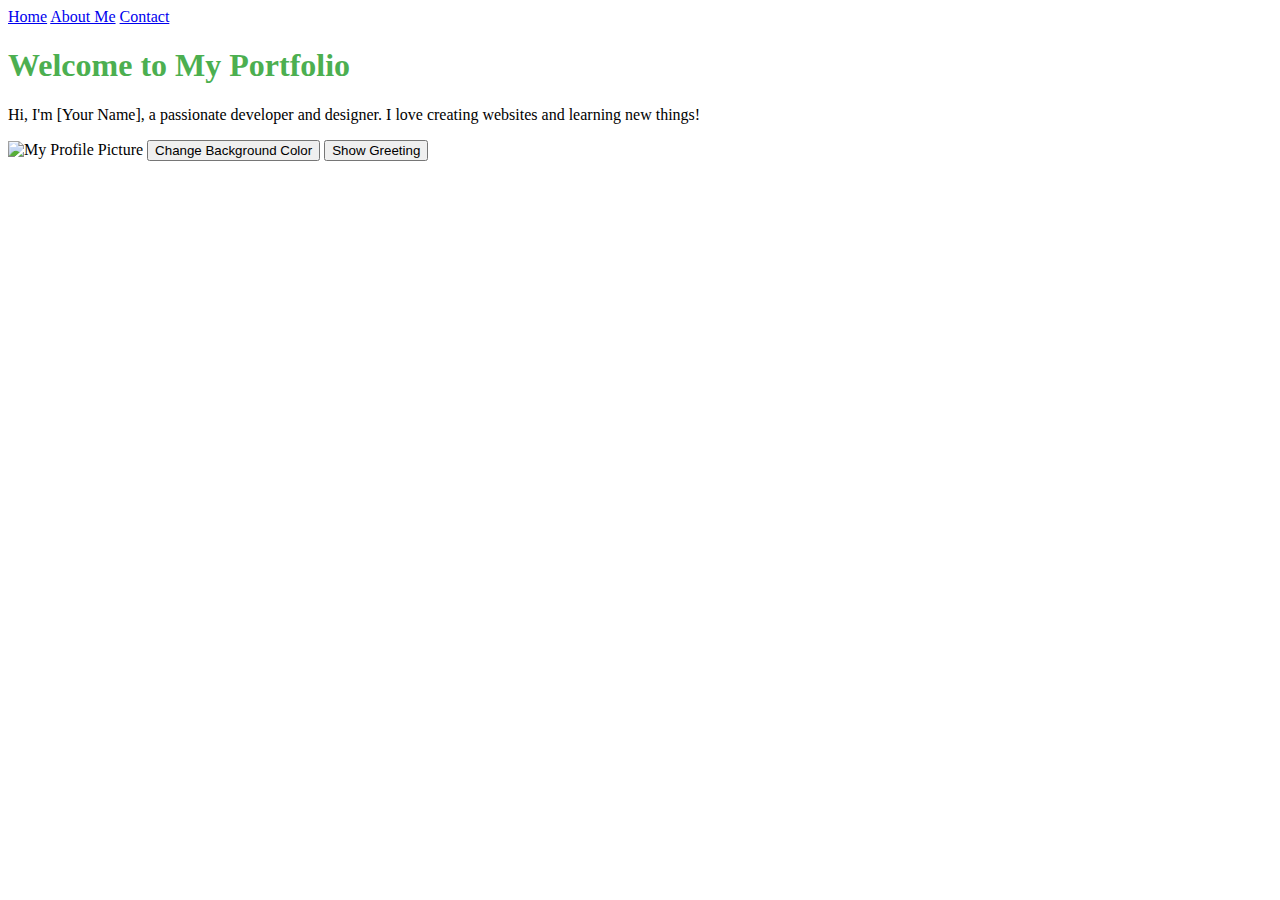
==== index.html @ f423a24f "Update and rename about.html to index.html" ====
<!DOCTYPE html>
<html lang="en">
<head>
    <meta charset="UTF-8" />
    <meta name="viewport" content="width=device-width, initial-scale=1.0" />
    <title>My Portfolio</title>
    <link rel="stylesheet" href="css/style.css" />
    <script src="js/script.js" defer></script>
    <style>
        /* Internal CSS example */
        h1 {
            color: #4CAF50;
        }
    </style>
</head>
<body>

    <!-- Navigation -->
    <nav>
        <a href="index.html">Home</a>
        <a href="about.html">About Me</a>
        <a href="contact.html">Contact</a>
    </nav>

    <!-- Main Content -->
    <section>
        <h1>Welcome to My Portfolio</h1>
        <p>Hi, I'm [Your Name], a passionate developer and designer. I love creating websites and learning new things!</p>
        <img src="img/profile.jpg" alt="My Profile Picture" class="profile-pic" />
        <button onclick="changeBackgroundColor()">Change Background Color</button>
        <button onclick="showGreeting()">Show Greeting</button>
    </section>

</body>
</html>
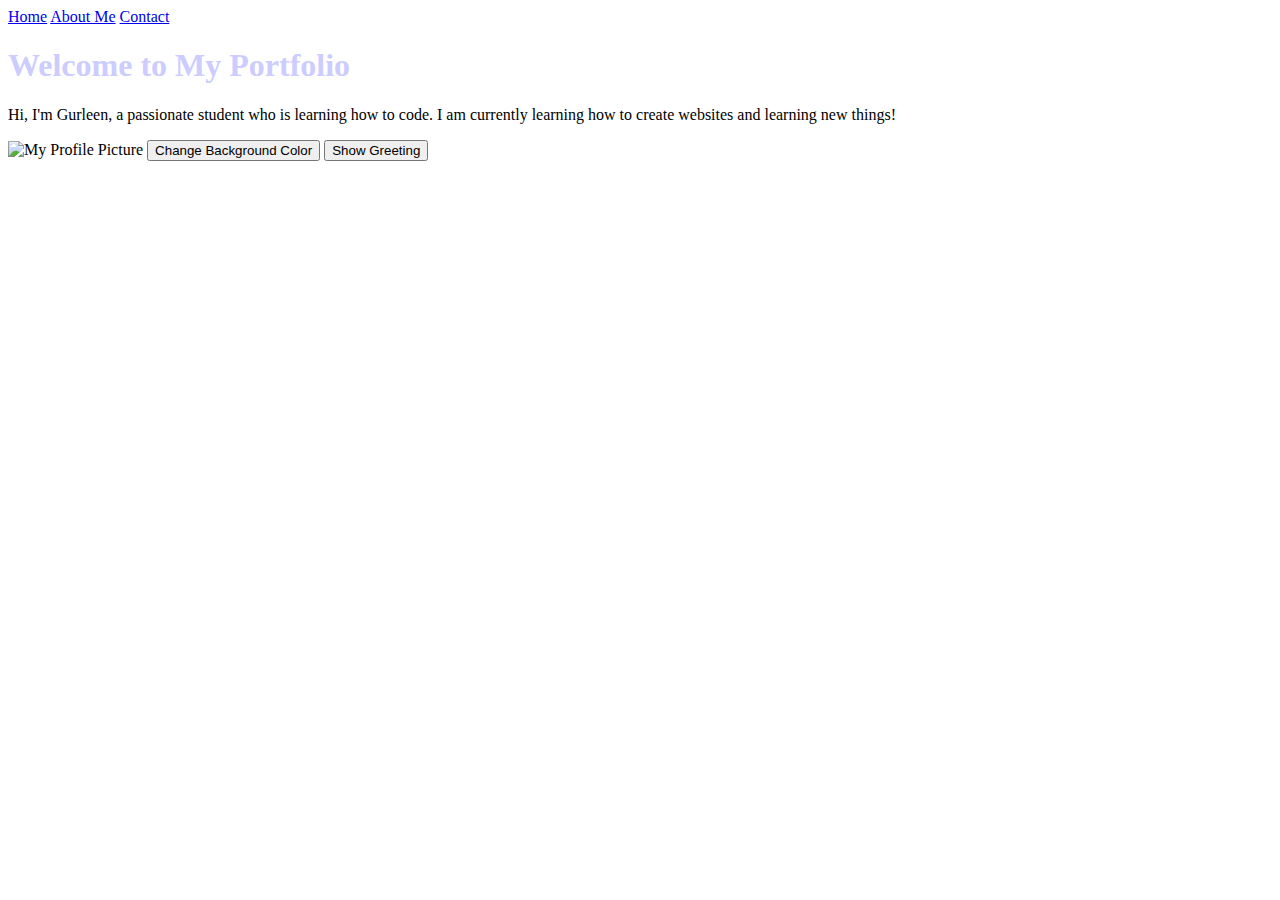
==== commit dcd65413: "Update index.html" ====
--- a/index.html
+++ b/index.html
@@ -9,7 +9,7 @@
     <style>
         /* Internal CSS example */
         h1 {
-            color: #4CAF50;
+            color: #CCCCFF;
         }
     </style>
 </head>
@@ -25,7 +25,7 @@
     <!-- Main Content -->
     <section>
         <h1>Welcome to My Portfolio</h1>
-        <p>Hi, I'm [Your Name], a passionate developer and designer. I love creating websites and learning new things!</p>
+        <p>Hi, I'm Gurleen, a passionate student who is learning how to code. I am currently learning how to create websites and learning new things!</p>
         <img src="img/profile.jpg" alt="My Profile Picture" class="profile-pic" />
         <button onclick="changeBackgroundColor()">Change Background Color</button>
         <button onclick="showGreeting()">Show Greeting</button>
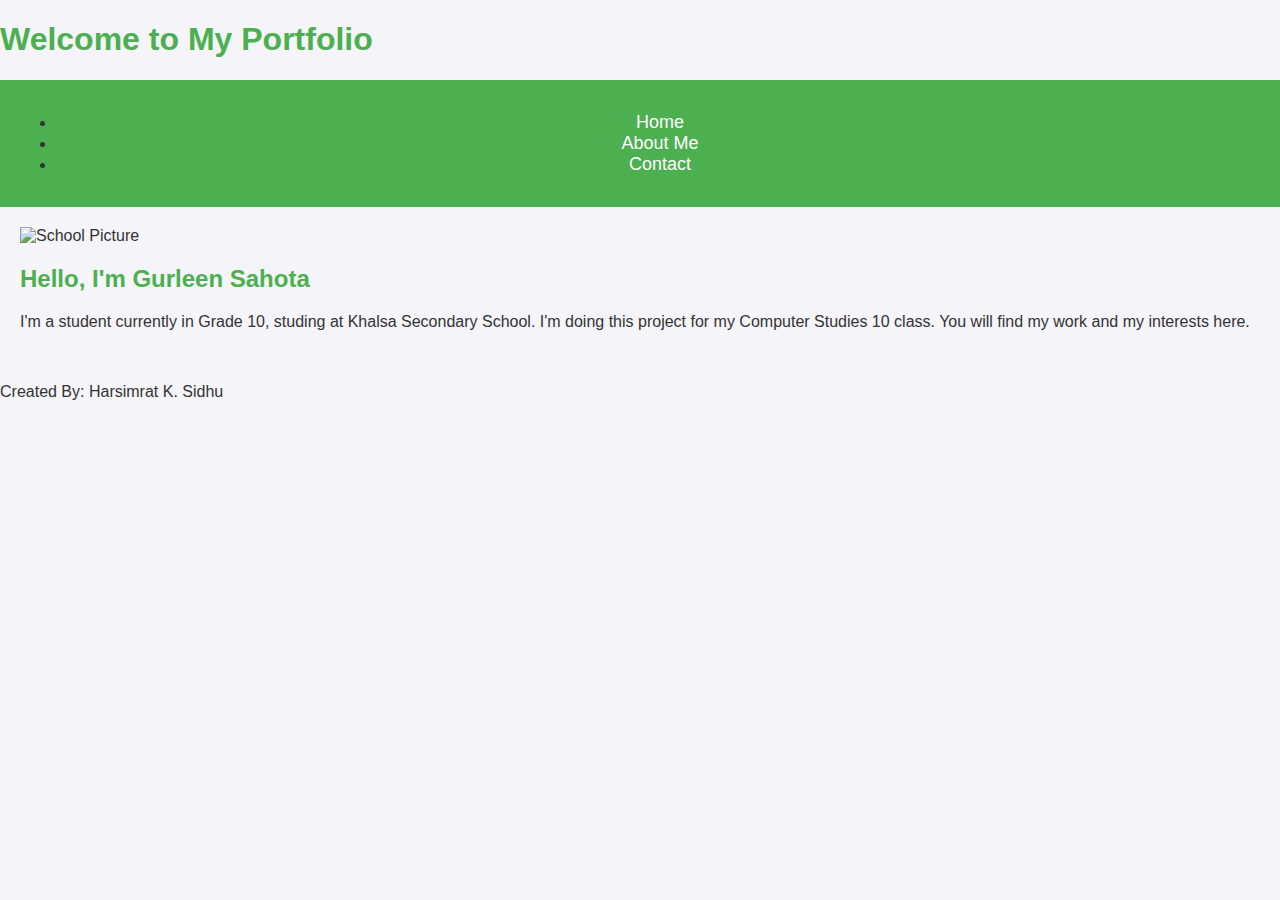
==== commit 6202b819: "Update index.html" ====
--- a/index.html
+++ b/index.html
@@ -1,36 +1,33 @@
 <!DOCTYPE html>
 <html lang="en">
 <head>
-    <meta charset="UTF-8" />
-    <meta name="viewport" content="width=device-width, initial-scale=1.0" />
-    <title>My Portfolio</title>
-    <link rel="stylesheet" href="css/style.css" />
-    <script src="js/script.js" defer></script>
-    <style>
-        /* Internal CSS example */
-        h1 {
-            color: #CCCCFF;
-        }
-    </style>
+    <meta charset="UTF-8">
+    <meta name="viewport" content="width=device-width, initial-scale=1.0">
+    <title>My Portfolio - Home</title>
+    <link rel="stylesheet" href="style.css">
 </head>
 <body>
+    <header>
+        <h1>Welcome to My Portfolio</h1>
+        <nav>
+            <ul>
+                <li><a href="index.html">Home</a></li>
+                <li><a href="about.html">About Me</a></li>
+                <li><a href="contact.html">Contact</a></li>
+            </ul>
+        </nav>
+    </header>
 
-    <!-- Navigation -->
-    <nav>
-        <a href="index.html">Home</a>
-        <a href="about.html">About Me</a>
-        <a href="contact.html">Contact</a>
-    </nav>
+    <main>
+        <section class="intro">
+            <img src="https://i.pinimg.com/736x/cc/bd/93/ccbd9348d8f114779e3dce4963bb8f67.jpg" alt="School Picture">
+            <h2>Hello, I'm Gurleen Sahota</h2>
+            <p>I'm a student currently in Grade 10, studing at Khalsa Secondary School. I'm doing this project for my Computer Studies 10 class. You will find my work and my interests here.</p>
+        </section>
+    </main>
 
-    <!-- Main Content -->
-    <section>
-        <h1>Welcome to My Portfolio</h1>
-        <p>Hi, I'm Gurleen, a passionate student who is learning how to code. I am currently learning how to create websites and learning new things!</p>
-        <img src="img/profile.jpg" alt="My Profile Picture" class="profile-pic" />
-        <button onclick="changeBackgroundColor()">Change Background Color</button>
-        <button onclick="showGreeting()">Show Greeting</button>
-    </section>
-
+    <footer>
+        <p>Created By: Harsimrat K. Sidhu</p>
+    </footer>
 </body>
 </html>
-
--- a/style.css
+++ b/style.css
@@ -0,0 +1,77 @@
+/* General Styles */
+body {
+    font-family: Arial, sans-serif;
+    margin: 0;
+    padding: 0;
+    background-color: #f4f4f9;
+    color: #333;
+}
+
+/* Navigation */
+nav {
+    background-color: #4CAF50;
+    padding: 1em;
+    text-align: center;
+}
+
+nav a {
+    color: white;
+    text-decoration: none;
+    margin: 0 15px;
+    font-size: 18px;
+}
+
+nav a:hover {
+    text-decoration: underline;
+}
+
+/* Main Content */
+section {
+    padding: 20px;
+}
+
+h1, h2 {
+    color: #4CAF50;
+}
+
+/* Profile Picture */
+.profile-pic {
+    width: 150px;
+    height: 150px;
+    border-radius: 50%;
+}
+
+/* Form */
+form {
+    margin-top: 20px;
+}
+
+form div {
+    margin-bottom: 10px;
+}
+
+input, textarea, button {
+    width: 100%;
+    padding: 10px;
+    margin-top: 5px;
+    border: 1px solid #ccc;
+    border-radius: 4px;
+}
+
+button {
+    background-color: #4CAF50;
+    color: white;
+    cursor: pointer;
+}
+
+button:hover {
+    background-color: #45a049;
+}
+
+/* Responsive Design */
+@media (max-width: 600px) {
+    nav a {
+        display: block;
+        margin-bottom: 10px;
+    }
+}
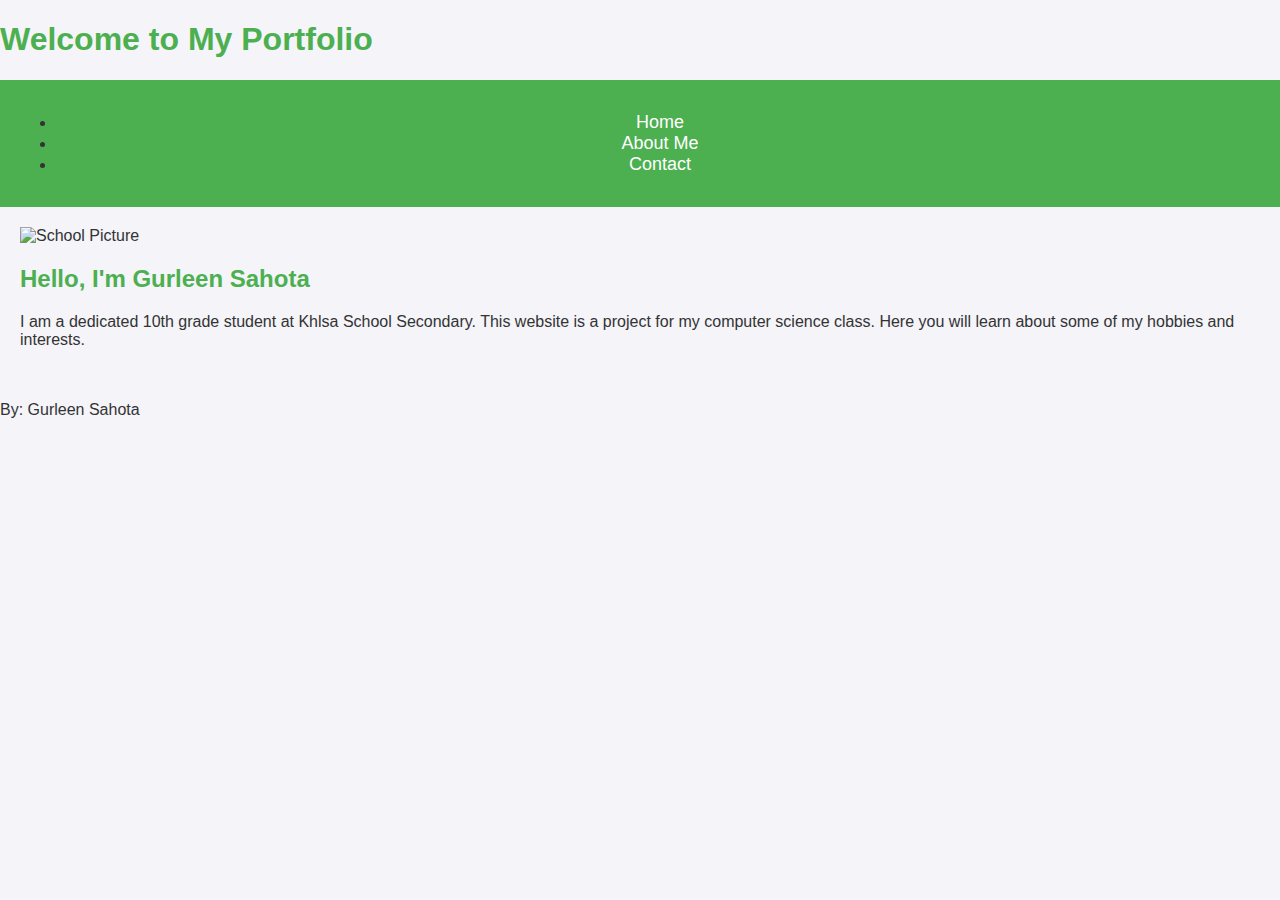
==== commit ba6e75e3: "Update index.html" ====
--- a/index.html
+++ b/index.html
@@ -22,12 +22,12 @@
         <section class="intro">
             <img src="https://i.pinimg.com/736x/cc/bd/93/ccbd9348d8f114779e3dce4963bb8f67.jpg" alt="School Picture">
             <h2>Hello, I'm Gurleen Sahota</h2>
-            <p>I'm a student currently in Grade 10, studing at Khalsa Secondary School. I'm doing this project for my Computer Studies 10 class. You will find my work and my interests here.</p>
+            <p>I am a dedicated 10th grade student at Khlsa School Secondary. This website is a project for my computer science class. Here you will learn about some of my hobbies and interests.</p>
         </section>
     </main>
 
     <footer>
-        <p>Created By: Harsimrat K. Sidhu</p>
+        <p>By: Gurleen Sahota</p>
     </footer>
 </body>
 </html>
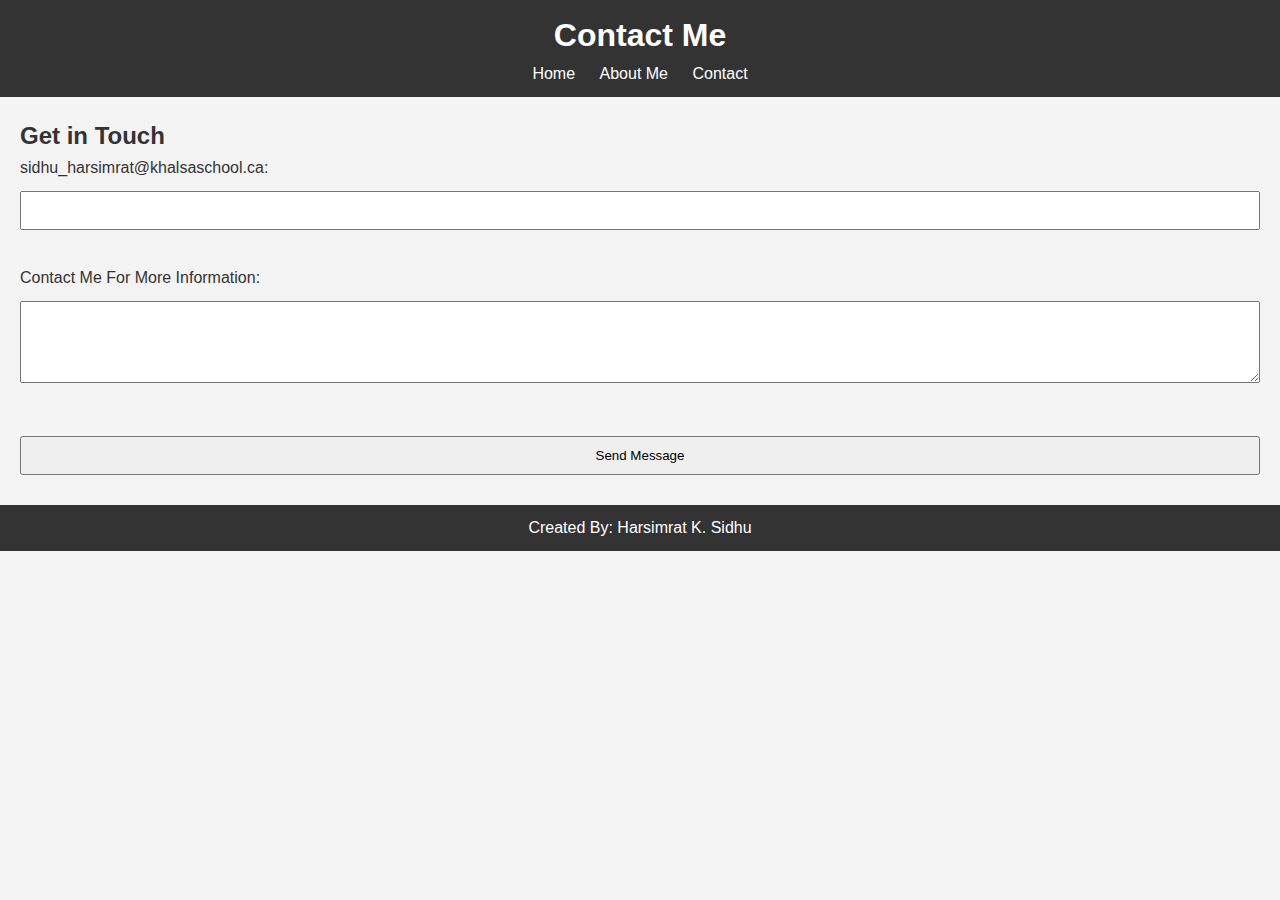
==== commit 56a2f983: "Update index.html" ====
--- a/index.html
+++ b/index.html
@@ -3,12 +3,12 @@
 <head>
     <meta charset="UTF-8">
     <meta name="viewport" content="width=device-width, initial-scale=1.0">
-    <title>My Portfolio - Home</title>
+    <title>Contact Me - My Portfolio</title>
     <link rel="stylesheet" href="style.css">
 </head>
 <body>
     <header>
-        <h1>Welcome to My Portfolio</h1>
+        <h1>Contact Me</h1>
         <nav>
             <ul>
                 <li><a href="index.html">Home</a></li>
@@ -19,15 +19,22 @@
     </header>
 
     <main>
-        <section class="intro">
-            <img src="https://i.pinimg.com/736x/cc/bd/93/ccbd9348d8f114779e3dce4963bb8f67.jpg" alt="School Picture">
-            <h2>Hello, I'm Gurleen Sahota</h2>
-            <p>I am a dedicated 10th grade student at Khlsa School Secondary. This website is a project for my computer science class. Here you will learn about some of my hobbies and interests.</p>
+        <section class="contact-form">
+            <h2>Get in Touch</h2>
+            <form action="#" method="POST">
+                <label for="email">sidhu_harsimrat@khalsaschool.ca:</label>
+                <input type="email" id="email" name="email" required><br><br>
+
+                <label for="message">Contact Me For More Information:</label><br>
+                <textarea id="message" name="message" rows="4" cols="50" required></textarea><br><br>
+
+                <input type="submit" value="Send Message">
+            </form>
         </section>
     </main>
 
     <footer>
-        <p>By: Gurleen Sahota</p>
+        <p>Created By: Harsimrat K. Sidhu</p>
     </footer>
 </body>
 </html>
--- a/style.css
+++ b/style.css
@@ -1,77 +1,70 @@
-/* General Styles */
+/* General Reset */
+* {
+    margin: 0;
+    padding: 0;
+    box-sizing: border-box;
+}
+
 body {
     font-family: Arial, sans-serif;
-    margin: 0;
-    padding: 0;
-    background-color: #f4f4f9;
+    line-height: 1.6;
+    background-color: #f4f4f4;
     color: #333;
 }
 
-/* Navigation */
-nav {
-    background-color: #4CAF50;
-    padding: 1em;
+header {
+    background-color: #333;
+    color: white;
+    padding: 10px 0;
     text-align: center;
 }
 
-nav a {
+header h1 {
+    margin: 0;
+}
+
+nav ul {
+    list-style: none;
+    padding: 0;
+}
+
+nav ul li {
+    display: inline;
+    margin: 0 10px;
+}
+
+nav ul li a {
     color: white;
     text-decoration: none;
-    margin: 0 15px;
-    font-size: 18px;
 }
 
-nav a:hover {
-    text-decoration: underline;
-}
-
-/* Main Content */
-section {
+main {
     padding: 20px;
 }
 
-h1, h2 {
-    color: #4CAF50;
+footer {
+    text-align: center;
+    background-color: #333;
+    color: white;
+    padding: 10px;
 }
 
-/* Profile Picture */
-.profile-pic {
-    width: 150px;
-    height: 150px;
+.intro img {
+    width: 200px;
     border-radius: 50%;
+    margin-bottom: 20px;
 }
 
-/* Form */
-form {
-    margin-top: 20px;
+form input, form textarea {
+    width: 100%;
+    padding: 10px;
+    margin: 10px 0;
 }
 
-form div {
-    margin-bottom: 10px;
-}
-
-input, textarea, button {
-    width: 100%;
-    padding: 10px;
-    margin-top: 5px;
-    border: 1px solid #ccc;
-    border-radius: 4px;
-}
-
-button {
-    background-color: #4CAF50;
+form button {
+    padding: 10px 20px;
+    background-color: #333;
     color: white;
+    border: none;
     cursor: pointer;
 }
-
-button:hover {
-    background-color: #45a049;
-}
-
-/* Responsive Design */
-@media (max-width: 600px) {
-    nav a {
-        display: block;
-        margin-bottom: 10px;
-    }
-}
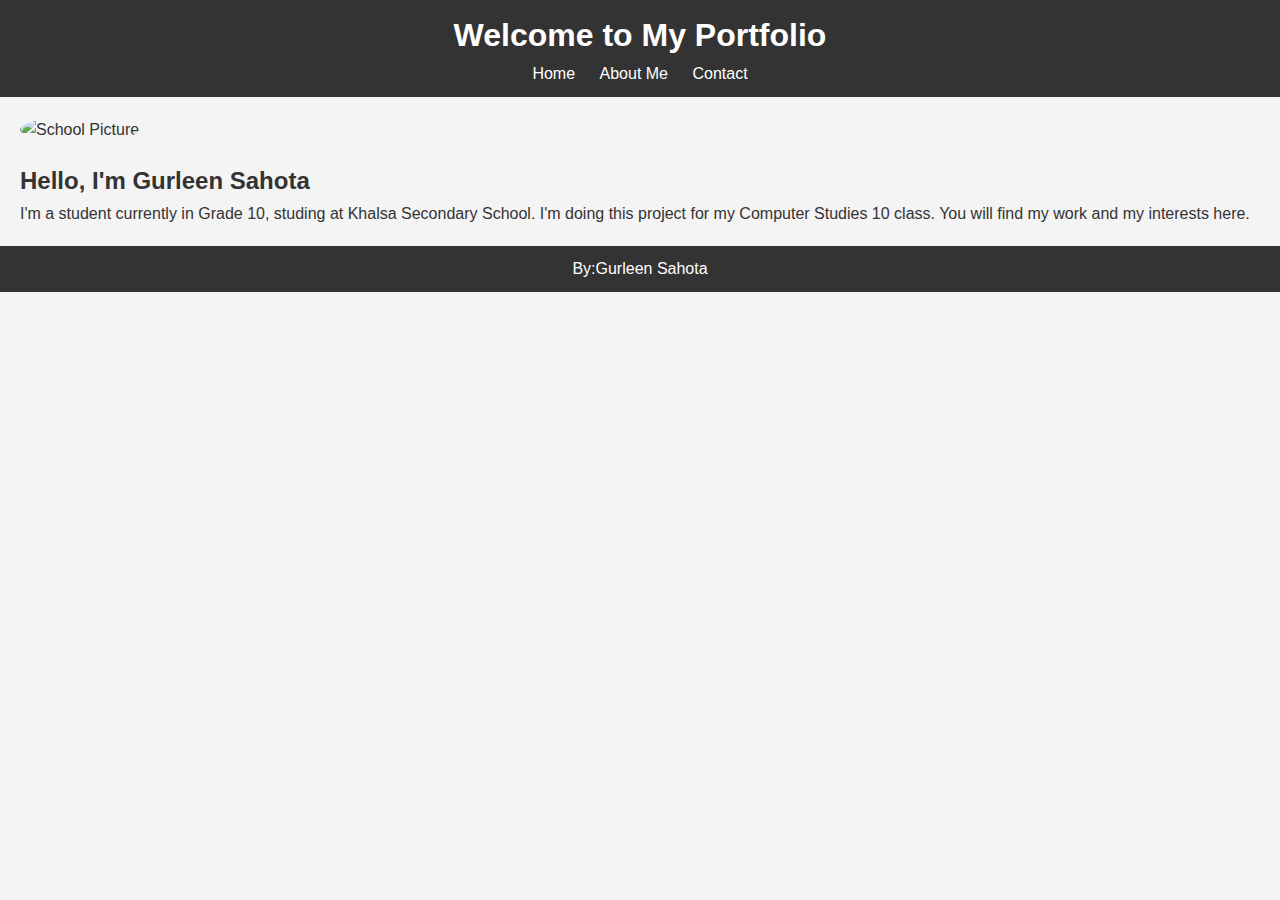
==== commit a8620c34: "Update index.html" ====
--- a/index.html
+++ b/index.html
@@ -3,12 +3,12 @@
 <head>
     <meta charset="UTF-8">
     <meta name="viewport" content="width=device-width, initial-scale=1.0">
-    <title>Contact Me - My Portfolio</title>
+    <title>My Portfolio - Home</title>
     <link rel="stylesheet" href="style.css">
 </head>
 <body>
     <header>
-        <h1>Contact Me</h1>
+        <h1>Welcome to My Portfolio</h1>
         <nav>
             <ul>
                 <li><a href="index.html">Home</a></li>
@@ -19,22 +19,15 @@
     </header>
 
     <main>
-        <section class="contact-form">
-            <h2>Get in Touch</h2>
-            <form action="#" method="POST">
-                <label for="email">sidhu_harsimrat@khalsaschool.ca:</label>
-                <input type="email" id="email" name="email" required><br><br>
-
-                <label for="message">Contact Me For More Information:</label><br>
-                <textarea id="message" name="message" rows="4" cols="50" required></textarea><br><br>
-
-                <input type="submit" value="Send Message">
-            </form>
+        <section class="intro">
+            <img src="https://upload.wikimedia.org/wikipedia/commons/thumb/f/fd/Khalsasecondaryfromsecondfloor.jpg/1200px-Khalsasecondaryfromsecondfloor.jpg" alt="School Picture">
+            <h2>Hello, I'm Gurleen Sahota</h2>
+            <p>I'm a student currently in Grade 10, studing at Khalsa Secondary School. I'm doing this project for my Computer Studies 10 class. You will find my work and my interests here.</p>
         </section>
     </main>
 
     <footer>
-        <p>Created By: Harsimrat K. Sidhu</p>
+        <p>By:Gurleen Sahota</p>
     </footer>
 </body>
 </html>
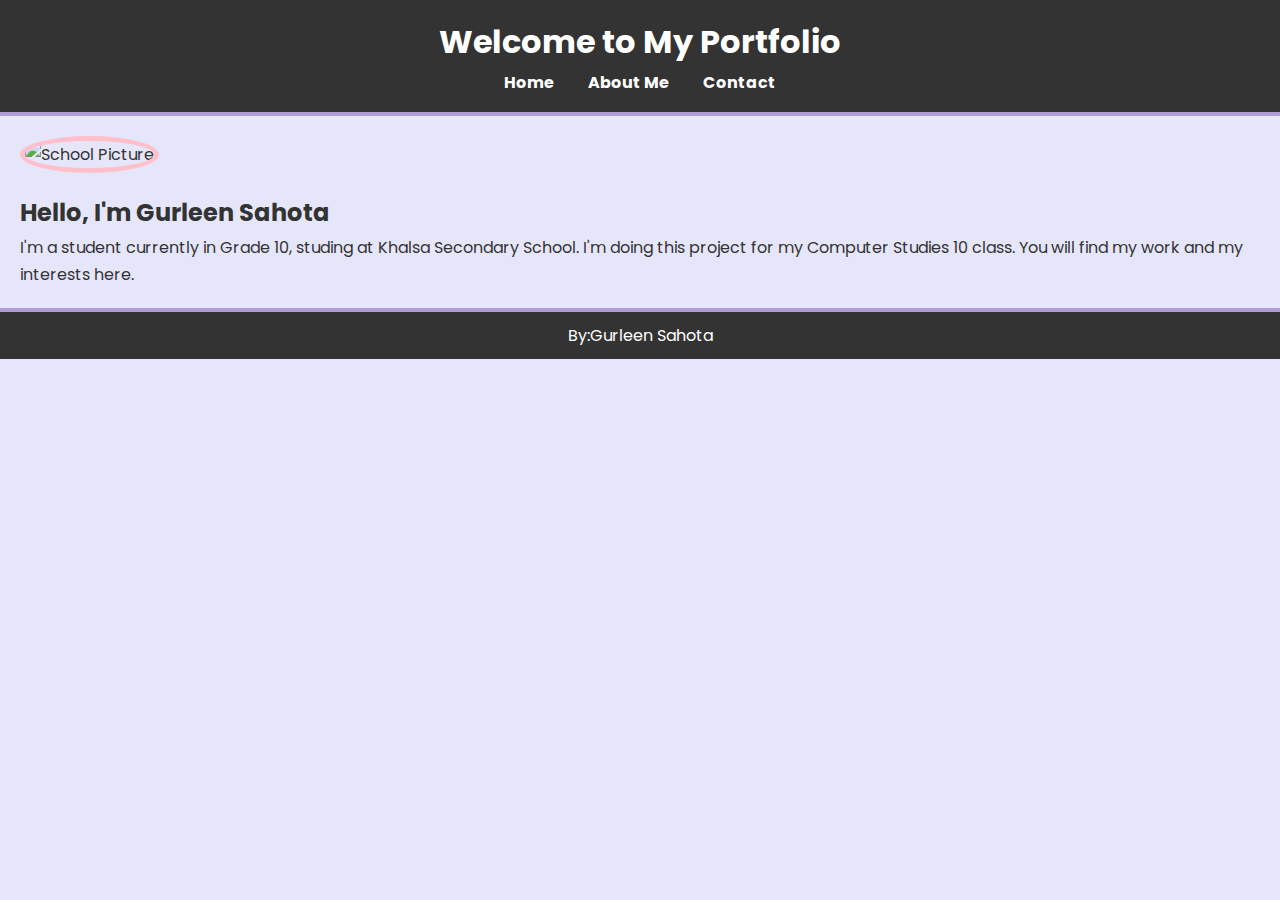
==== commit 0b5e4a9e: "Update index.html" ====
--- a/index.html
+++ b/index.html
@@ -20,7 +20,7 @@
 
     <main>
         <section class="intro">
-            <img src="https://upload.wikimedia.org/wikipedia/commons/thumb/f/fd/Khalsasecondaryfromsecondfloor.jpg/1200px-Khalsasecondaryfromsecondfloor.jpg" alt="School Picture">
+            <img src="https://i.pinimg.com/736x/27/bc/5d/27bc5dbb59942156a0967298d1733842.jpg" alt="School Picture">
             <h2>Hello, I'm Gurleen Sahota</h2>
             <p>I'm a student currently in Grade 10, studing at Khalsa Secondary School. I'm doing this project for my Computer Studies 10 class. You will find my work and my interests here.</p>
         </section>
--- a/style.css
+++ b/style.css
@@ -1,4 +1,6 @@
 /* General Reset */
+@import url('https://fonts.googleapis.com/css2?family=Poppins:wght@300;400;600&display=swap');
+
 * {
     margin: 0;
     padding: 0;
@@ -6,17 +8,18 @@
 }
 
 body {
-    font-family: Arial, sans-serif;
-    line-height: 1.6;
-    background-color: #f4f4f4;
+    font-family: 'Poppins', sans-serif;
+    line-height: 1.7;
+    background-color: #E6E6FA; /* Lavender */
     color: #333;
 }
 
 header {
     background-color: #333;
-    color: white;
-    padding: 10px 0;
+    color: #FFF; /* White for better contrast */
+    padding: 15px 0;
     text-align: center;
+    border-bottom: 4px solid #B19CD9; /* Soft lavender border */
 }
 
 header h1 {
@@ -30,12 +33,13 @@
 
 nav ul li {
     display: inline;
-    margin: 0 10px;
+    margin: 0 15px;
 }
 
 nav ul li a {
     color: white;
     text-decoration: none;
+    font-weight: bold;
 }
 
 main {
@@ -47,24 +51,49 @@
     background-color: #333;
     color: white;
     padding: 10px;
+    border-top: 4px solid #B19CD9;
 }
 
 .intro img {
     width: 200px;
     border-radius: 50%;
     margin-bottom: 20px;
+    border: 5px solid #FFC0CB; /* Cute pink border */
 }
 
+/* Form Inputs */
 form input, form textarea {
     width: 100%;
-    padding: 10px;
+    padding: 12px;
     margin: 10px 0;
+    border: 2px solid #B19CD9;
+    border-radius: 10px;
+    background-color: #F8F8FF;
 }
 
+/* CUTE CIRCLE BUTTON */
 form button {
-    padding: 10px 20px;
-    background-color: #333;
+    width: 60px; /* Fixed size to make it a perfect circle */
+    height: 60px;
+    background-color: #B19CD9; /* Pastel lavender */
     color: white;
     border: none;
     cursor: pointer;
+    border-radius: 50%; /* Makes it a perfect circle */
+    font-size: 16px;
+    font-weight: bold;
+    display: flex;
+    align-items: center;
+    justify-content: center;
+    text-align: center;
+    transition: all 0.3s ease-in-out;
+    box-shadow: 3px 3px 10px rgba(177, 156, 217, 0.5); /* Soft cute shadow */
+    outline: none; /* Removes focus outline */
 }
+
+/* Hover Effect */
+form button:hover {
+    background-color: #D8BFD8; /* Lighter lavender */
+    transform: scale(1.1); /* Slightly larger on hover */
+    box-shadow: 5px 5px 15px rgba(177, 156, 217, 0.7); /* Bigger shadow */
+}
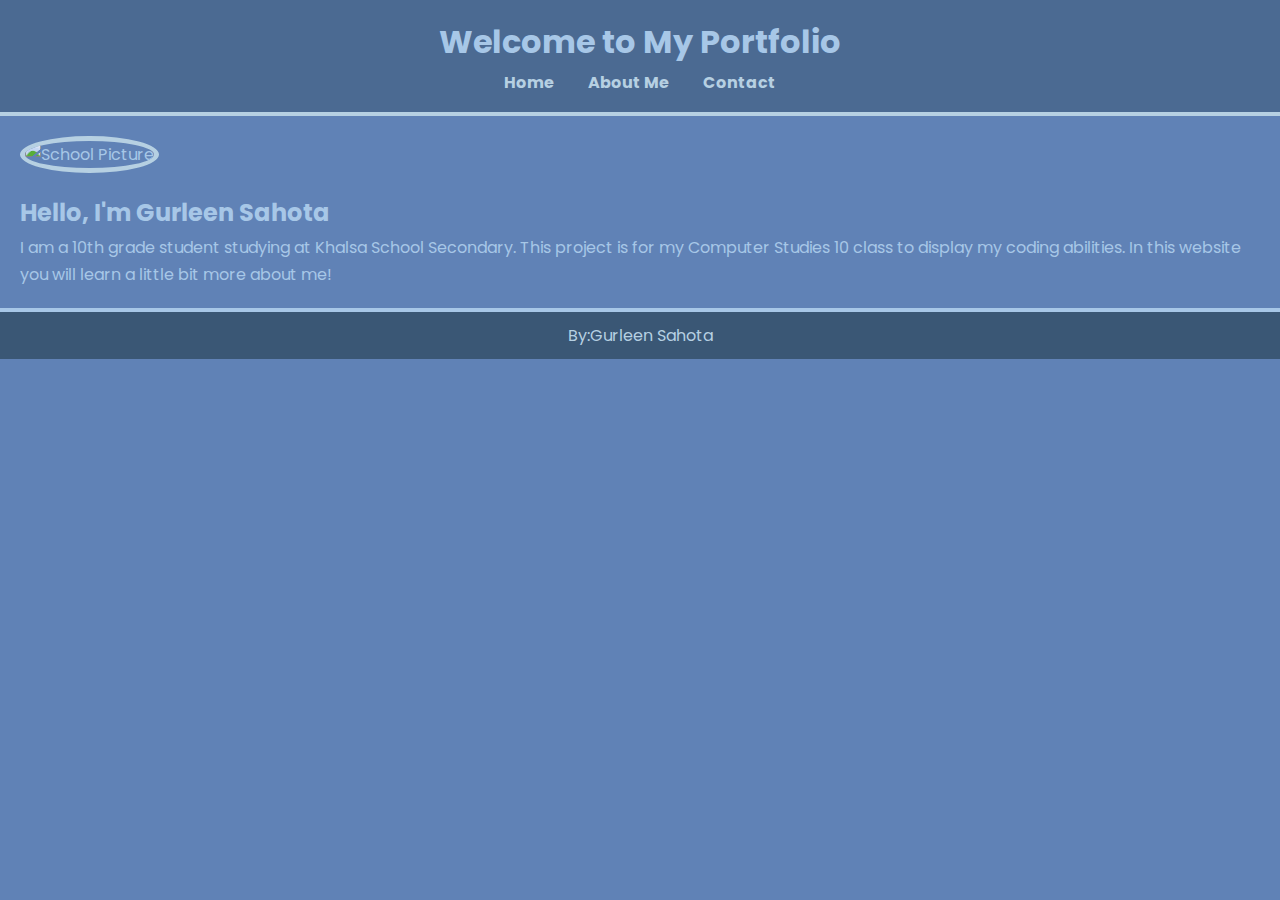
==== commit 0ba9ac31: "Update index.html" ====
--- a/index.html
+++ b/index.html
@@ -22,7 +22,7 @@
         <section class="intro">
             <img src="https://i.pinimg.com/736x/27/bc/5d/27bc5dbb59942156a0967298d1733842.jpg" alt="School Picture">
             <h2>Hello, I'm Gurleen Sahota</h2>
-            <p>I'm a student currently in Grade 10, studing at Khalsa Secondary School. I'm doing this project for my Computer Studies 10 class. You will find my work and my interests here.</p>
+            <p>I am a 10th grade student studying at Khalsa School Secondary. This project is for my Computer Studies 10 class to display my coding abilities. In this website you will learn a little bit more about me!</p>
         </section>
     </main>
 
--- a/style.css
+++ b/style.css
@@ -10,16 +10,16 @@
 body {
     font-family: 'Poppins', sans-serif;
     line-height: 1.7;
-    background-color: #E6E6FA; /* Lavender */
-    color: #333;
+    background-color: #6082B6; /* Dark Blue */
+    color: #A7C7E7; /* Lightest Blue */
 }
 
 header {
-    background-color: #333;
-    color: #FFF; /* White for better contrast */
+    background-color: #4B6A92; /* Darker Blue */
+    color: #A7C7E7; /* Lightest Blue */
     padding: 15px 0;
     text-align: center;
-    border-bottom: 4px solid #B19CD9; /* Soft lavender border */
+    border-bottom: 4px solid #B6D0E2; /* Light Blue */
 }
 
 header h1 {
@@ -37,7 +37,7 @@
 }
 
 nav ul li a {
-    color: white;
+    color: #B6D0E2; /* Light Blue for navigation links */
     text-decoration: none;
     font-weight: bold;
 }
@@ -48,17 +48,17 @@
 
 footer {
     text-align: center;
-    background-color: #333;
-    color: white;
+    background-color: #3A5775; /* Darker Blue/Purple */
+    color: #B6D0E2; /* Light Blue */
     padding: 10px;
-    border-top: 4px solid #B19CD9;
+    border-top: 4px solid #A7C7E7; /* Light Blue */
 }
 
 .intro img {
     width: 200px;
     border-radius: 50%;
     margin-bottom: 20px;
-    border: 5px solid #FFC0CB; /* Cute pink border */
+    border: 5px solid #B6D0E2; /* Dusty Blue */
 }
 
 /* Form Inputs */
@@ -66,20 +66,21 @@
     width: 100%;
     padding: 12px;
     margin: 10px 0;
-    border: 2px solid #B19CD9;
+    border: 2px solid #B6D0E2; /* Light Blue */
     border-radius: 10px;
-    background-color: #F8F8FF;
+    background-color: #7393B3; /* Darker Blue/Purple */
+    color: #B6D0E2; /* Lightest Blue */
 }
 
 /* CUTE CIRCLE BUTTON */
 form button {
-    width: 60px; /* Fixed size to make it a perfect circle */
+    width: 60px;
     height: 60px;
-    background-color: #B19CD9; /* Pastel lavender */
+    background-color: #9184B7; /* Dusty Blue */
     color: white;
-    border: none;
+    border: 2px solid #A1A8B5; /* Slightly Greyer Border */
     cursor: pointer;
-    border-radius: 50%; /* Makes it a perfect circle */
+    border-radius: 50%;
     font-size: 16px;
     font-weight: bold;
     display: flex;
@@ -87,13 +88,13 @@
     justify-content: center;
     text-align: center;
     transition: all 0.3s ease-in-out;
-    box-shadow: 3px 3px 10px rgba(177, 156, 217, 0.5); /* Soft cute shadow */
-    outline: none; /* Removes focus outline */
+    box-shadow: 3px 3px 10px rgba(145, 132, 183, 0.5); /* Soft Dusty Blue shadow */
+    outline: none;
 }
 
 /* Hover Effect */
 form button:hover {
-    background-color: #D8BFD8; /* Lighter lavender */
-    transform: scale(1.1); /* Slightly larger on hover */
-    box-shadow: 5px 5px 15px rgba(177, 156, 217, 0.7); /* Bigger shadow */
+    background-color: #B6ABCE; /* Lightest Blue */
+    transform: scale(1.1);
+    box-shadow: 5px 5px 15px rgba(145, 132, 183, 0.7); /* Bigger shadow */
 }
